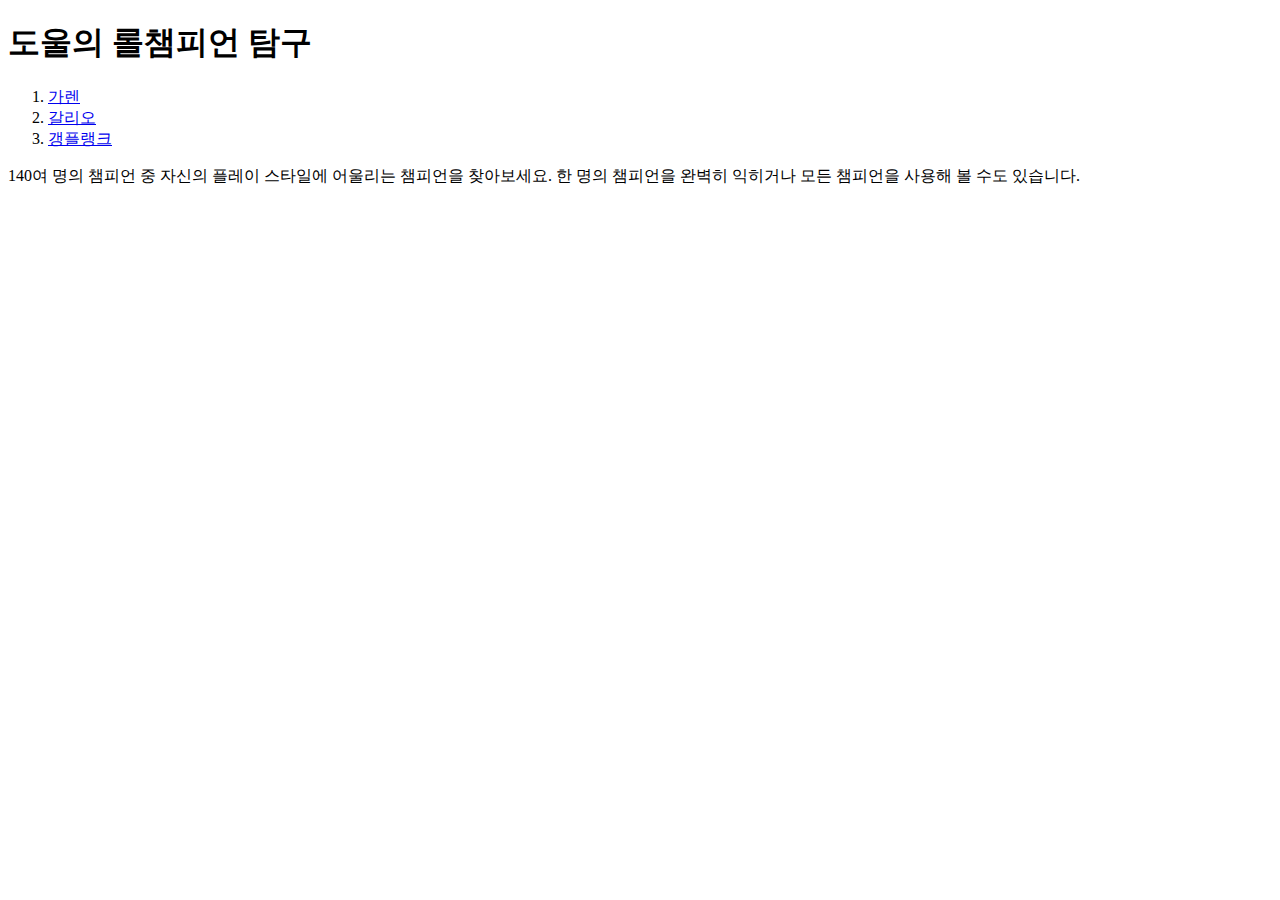
==== index.html @ 0242ef36 "첫 웹사이트!" ====
<!doctype html>
<html>
<head>
<title>도울의 롤챔피언 탐구</title>
<meta charset="utf-8">
</head>

<body>
<h1>도울의 롤챔피언 탐구</h1>
<ol>
    <li><a href="가렌page.html">가렌</a></li>
    <li><a href="갈리오page.html">갈리오</a></li>
    <li><a href="갱플랭크page.html">갱플랭크</a></li>
</ol>
140여 명의 챔피언 중 자신의 플레이 스타일에 어울리는 챔피언을 찾아보세요. 한 명의 챔피언을 완벽히 익히거나 모든 챔피언을 사용해 볼 수도 있습니다.
</body>
</html>
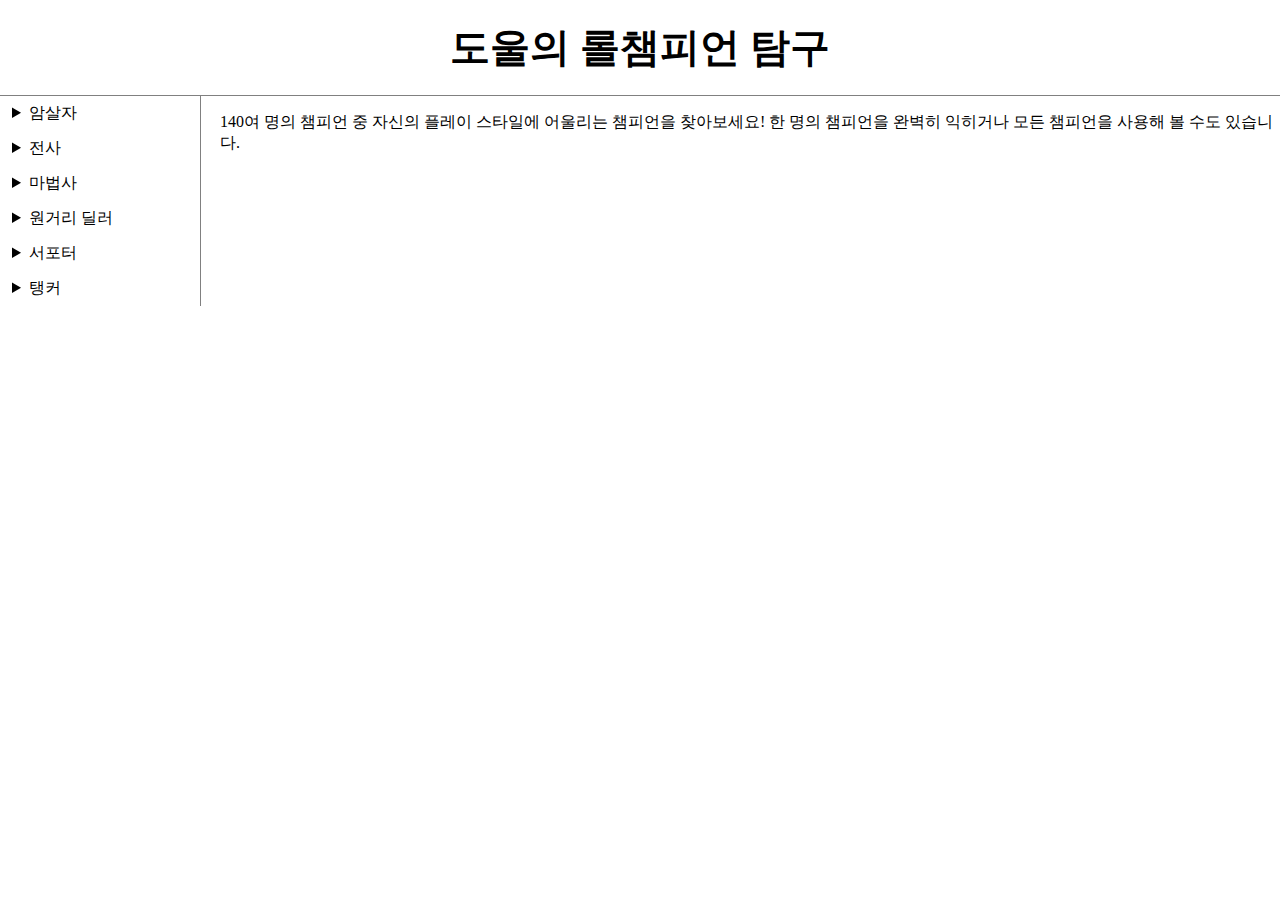
==== commit 0f7bb66e: "CSS 모두 배운 후 만들어봄" ====
--- a/index.html
+++ b/index.html
@@ -3,15 +3,60 @@
 <head>
 <title>도울의 롤챔피언 탐구</title>
 <meta charset="utf-8">
+<link rel="stylesheet" href="style.css">
 </head>
 
 <body>
-<h1>도울의 롤챔피언 탐구</h1>
-<ol>
-    <li><a href="가렌page.html">가렌</a></li>
-    <li><a href="갈리오page.html">갈리오</a></li>
-    <li><a href="갱플랭크page.html">갱플랭크</a></li>
-</ol>
-140여 명의 챔피언 중 자신의 플레이 스타일에 어울리는 챔피언을 찾아보세요. 한 명의 챔피언을 완벽히 익히거나 모든 챔피언을 사용해 볼 수도 있습니다.
+<h1><a href="index.html" id="title">도울의 롤챔피언 탐구</a></h1>
+<div id="grid">
+    <div id="list">
+        <details>
+            <summary>암살자</summary>
+                <ul>
+                    <li>그웬</li>
+                    <li>녹턴</li>
+                </ul>
+        </details>
+        <details>
+            <summary>전사</summary>  
+                <ul>
+                    <li><a href="가렌page.html">가렌</a></li>
+                    <li><a href="갱플랭크page.html">갱플랭크</a></li>
+                </ul>
+        </details>  
+        <details>
+            <summary>마법사</summary>
+                <ul>
+                    <li><a href="갈리오page.html">갈리오</a></li>
+                    <li>그라가스</li>
+                </ul>
+        </details>
+        <details>
+            <summary>원거리 딜러</summary>
+                <ul>
+                    <li>그레이브즈</li>
+                    <li>드레이븐</li>
+                </ul>
+        </details>
+        <details>
+            <summary>서포터</summary>
+                <ul>
+                    <li>나미</li>
+                    <li>노틸러스</li>
+                </ul>
+        </details>
+        <details>
+            <summary>탱커</summary>
+                <ul>
+                    <li><a href="가렌page.html">가렌</a></li>
+                    <li><a href="갈리오page.html">갈리오</a></li>
+                </ul>
+        </details>
+    </div>
+    <div>
+        <p>
+        140여 명의 챔피언 중 자신의 플레이 스타일에 어울리는 챔피언을 찾아보세요! 한 명의 챔피언을 완벽히 익히거나 모든 챔피언을 사용해 볼 수도 있습니다.</p>
+    </div>
+</div>
 </body>
 </html>
--- a/style.css
+++ b/style.css
@@ -0,0 +1,59 @@
+body{
+    margin:0;
+}
+ h1 {
+   font-size: 40px; 
+   text-align: center;
+   border-bottom:1px solid gray;
+   margin:0;
+   padding: 20px;
+}
+details{
+
+    width:150px;
+    margin:0;
+    padding:20px;
+}
+#list{
+    border-right:1px solid gray;
+    width: 200px;
+}
+a {
+   color: black; 
+   text-decoration: none;
+}
+a:hover{
+    background-color:yellow;
+}
+.center{
+    display: block;
+    margin-left: auto;
+    margin-right: auto;
+}
+#title:hover{
+    background-color: white;
+}
+#grid {
+    display:grid;
+    grid-template-columns:220px 1fr;
+}
+#grid ul{
+    padding-left: 35px;
+}
+@media(max-width:700px){
+    #grid {
+    display:block;
+    }
+    #grid details{
+        border-right:none;
+    }
+    h1{
+        font-size:medium;
+    }
+}
+#grid details{
+    padding: 7px;
+}
+#grid summary{
+    padding-left: 5px;
+}